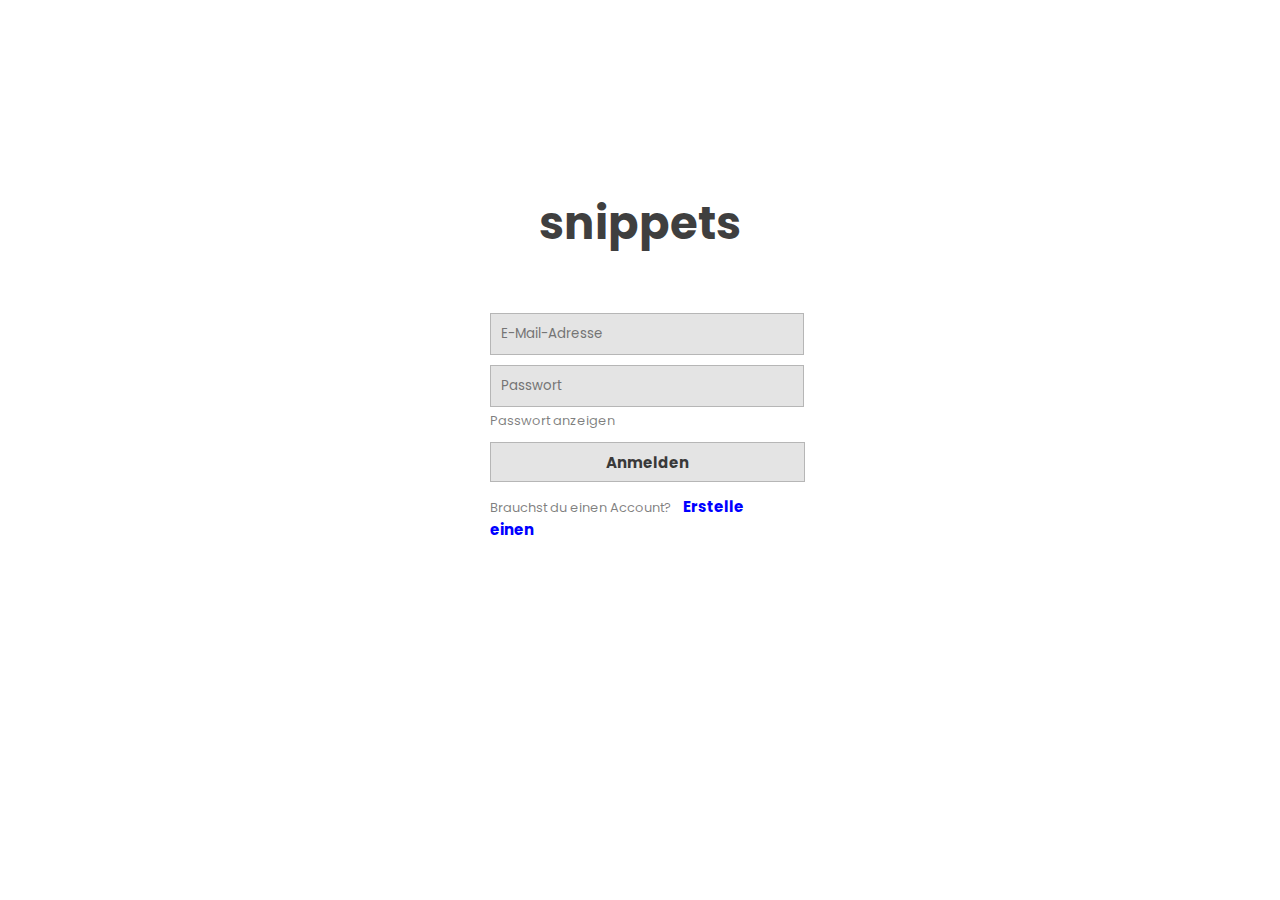
==== login.html @ a591d7c1 "5.08.2021" ====
<!DOCTYPE html>
<html>
<head>
  <meta charset="UTF-8">
    <link rel="stylesheet" href="main.css">
    <link href="https://fonts.googleapis.com/css2?family=Poppins:ital,wght@0,100;0,200;0,300;0,500;0,700;1,300&display=swap" rel="stylesheet">

  <title>Snippets - Login</title>
</head>
<body>

    <div class ="login_container">
        <p class="main_title login_title">snippets</p>
        <input class="login_input" placeholder="E-Mail-Adresse">
        <input class="login_input" type="password" id="password_input" placeholder="Passwort">
        <a class="show_password_toggle" id="password_button" onclick="togglePassword()">Passwort anzeigen</a>
        <button class="login_button">Anmelden</button>
        <p class="register_info_text">Brauchst du einen Account?
        <a class ="register_link" href="https://www.youtube.com">Erstelle einen</a></p>
    </div>

    <script src="js/workplace.js"></script>
</body>
</html>
---- main.css ----
body {
  font-family: "Poppins", sans-serif;
  margin: 0;
  height: 100%;
  background-color: white;
}

h1 {
  color: navy;
}

.container_navbar {
    background-color: white;
    height: 60px;
    position: fixed;
    width: 100%;
    z-index: 21;
}

.container_content {
    background-color: rgb(45, 97, 167);
}

.container_toolbar {
    background-color: white;
    float: left;
    height: 1000px;
    width: 140px;
    position: fixed;
    z-index: 20;
}

.container_workplace {
    background-color: #EBEBEB;
    height: 3000px;
    width: 100%;
    position:  relative;
    z-index: 0;
}

.container_footer {
    background-color: rgb(220, 240, 46);
    position:absolute;
    bottom:0;
    width:100%;
    height:100px;
}

.main_title {
    font-size: 25px;
    color:rgba(0, 0, 0, 0.75);
    font-weight: 700;
    position:relative;
    left: 15px;
    user-select: none;
    top: -10px;
}

.toolbar_button_container {
    top: 25%;
    position: relative;
    margin-right: 10px;
    margin-left: 10px;
    justify-content: space-between;
}

.toolbar_main_button {
    border: none;
    background-color: white;
    float: left;
    width: 100%;
    border-radius: 5px;
    padding-top: 7px;
    padding-bottom: 7px;
    padding-left: 15px;
    margin-bottom: 15px;
    font-weight: 700;

    color: #a3a3a3;
    font-size: 18px;
    font-family: "Poppins", sans-serif;

    transition: 0.4s;
    
    text-align: left;
}

.toolbar_main_button:hover {
    box-shadow: -5px 10px 5px rgba(0, 0, 0, 0.2);
    background-color: white;
    color: rgba(0, 0, 0, 0.75);
    font-weight: 700;
    border-top: 1px solid rgb(197, 197, 197);
    border-right: 1px solid rgb(197, 197, 197);
    transition: 0.4s;
    font-size: 18px;
    padding-left: 30px;
}

.snippet_container {
    position:absolute;
    background-color: #3a3a3a;
    width: 300px;
    height: 500px;
    top: 100px;
    left: 170px;
    z-index: 1;

    border: 2px solid #3a3a3a;
    border-radius: 15px;
    overflow: hidden;
    resize: both;
}

.snippet_head {
    width: 100%;
    height: 35px;
    background-color: #3a3a3a;
    position: absolute;
    z-index: 2;
}

.snippet_head:hover {
    background-color: #2b2b2b;
}

.snippet_head:hover .h_line {
    width: 100px;
    transition: 0.5s;
}

.snippet_body {
    background-color: rgb(255, 255, 255);
    display: flex;
    flex-flow: column;
    height: 100%;
    z-index: 1;
}

.snippet_footer {
    width: 100%;
    height: 30px;
    background-color: crimson;
}

.h_lines {
    position: absolute;
    margin: auto;
    top: -3px;
    width: 100%;
}

.h_line {
    width: 50px;
    opacity: 0.3;
    background-color:white;
    transition: 0.3s;
}

.title_box {
    padding-left: 10px;
    padding-right: 18px;
    margin-bottom: 10px;
    padding-top: 50px;
    text-align: center;
}

#title_field {
    width: 200px;
    height: 35px;
    font-family: "Poppins", sans-serif;
    font-weight: 700;
    font-size: 16px;
    border: 2px solid rgba(0, 0, 0, 0.3);
    border-radius: 25px;
    outline:none;
    color: rgba(0, 0, 0, 0.75);
    text-align: center;
    transition: 0.5s;
}

#title_field:hover {
    border: 2px solid rgba(0, 0, 0, 0.6);
    width: 220px;
    transition: 0.2s;
}

.content_box {
    padding-left: 10px;
    padding-right: 14px;
    background-color: rgb(255, 255, 255);
    flex-grow: 1;
    margin-bottom: 15px;
}

#note_textarea {
    resize: none;
    width: 100%;
    height: 100%;
    border: none;
    background-color:#ffffff;
    font-family: "Poppins", sans-serif;
    font-weight: 300;
    outline:none;
    font-size: 15px;
    border-radius: 15px;
}

#note_textarea:hover {
    background-color: #e4e4e4;
}

.login_container {
    max-width: 300px;
    margin: 0 auto;
    margin-top: 200px;
}

.login_title {
    text-align: center;
    left: 0;
    font-size: 45px;
}

.login_input {
    width: 300px;
    height: 30px;
    display: block;
    margin: 0 auto;
    margin-top: 10px;
    background-color: #e4e4e4;
    border: 1px solid #b6b6b6;
    font-family: "Poppins", sans-serif;
    padding-left: 10px;
    padding-top: 5px;
    padding-bottom: 5px;
    outline:none;
    
    transition: 0.2s;
}

.login_input:hover {
    border: 1px solid rgba(0, 0, 0, 0.75);
}

.login_input:focus {
    border-left: 5px solid rgba(0, 0, 0, 0.75);
    transition: 0.4s;
}

.login_button {
    width: 315px;
    height: 40px;
    text-align: center;
    margin: 0 auto;
    margin-top: 10px;
    display: block;
    outline: none;
    background-color: #e4e4e4;
    border: 1px solid #b6b6b6;
    font-family: "Poppins", sans-serif;
    font-weight: 700;
    font-size: 15px;
    color: rgba(0, 0, 0, 0.75);

    transition: 0.1s;
}

.login_button:hover {
    background-color: rgba(0, 0, 0, 0.75);
    color: white;
    font-weight: 700;
    cursor: pointer;

    transition: 0.2s;
}

.register_info_text {
    color: rgba(0, 0, 0, 0.5);
    font-size: 13px;
}

.register_link {
    font-size:15px;
    font-weight: 700;
    text-decoration: none;
    color:  blue;
    margin-left: 8px;
}

.register_link:hover {
    text-decoration: underline;
}

.show_password_toggle {
    font-size: 13px;
    color: rgba(0, 0, 0, 0.5);
}

.show_password_toggle:hover {
    color: rgba(0, 0, 0, 0.75);
    cursor: pointer;
}
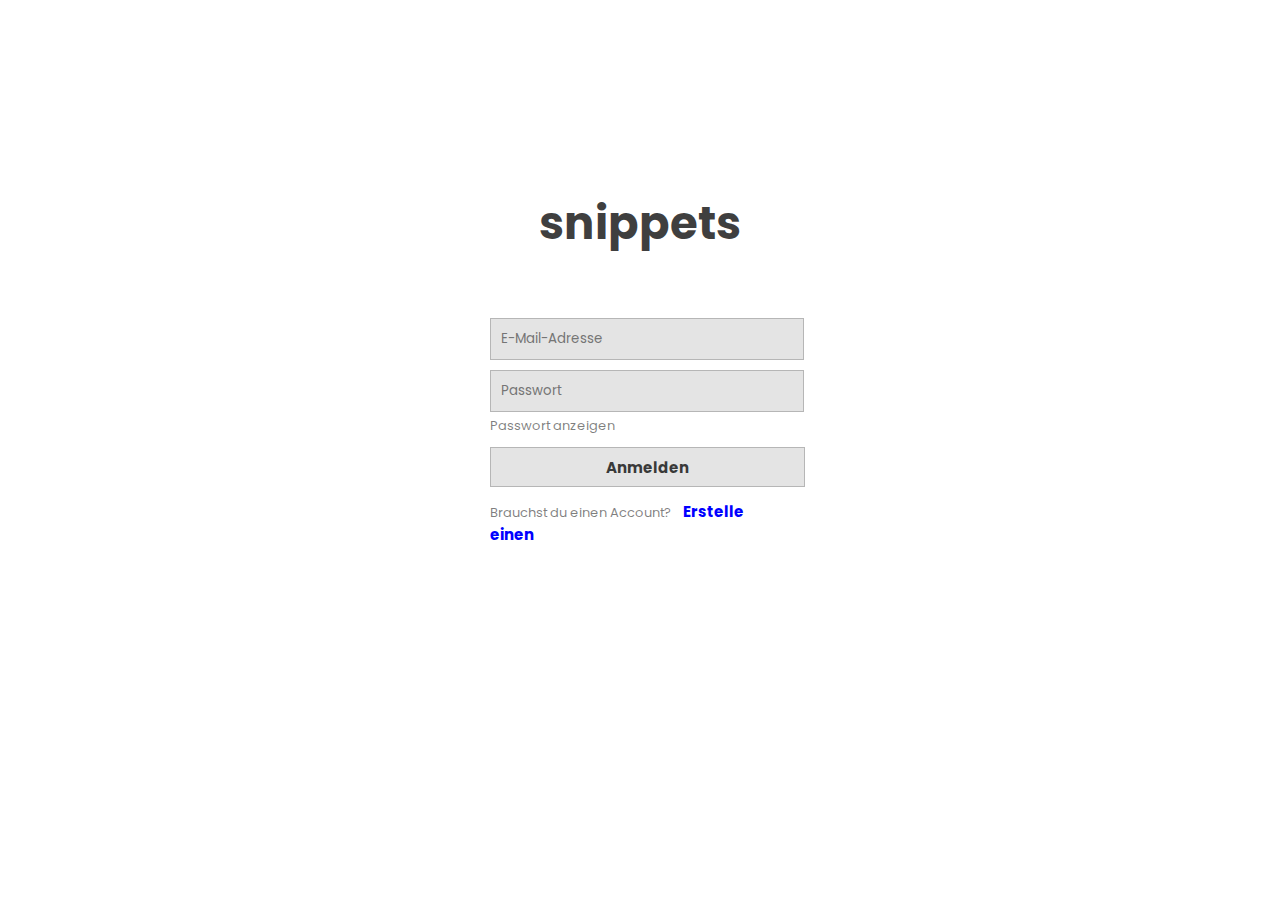
==== commit b9699174: "11.08.2021 19:39" ====
--- a/login.html
+++ b/login.html
@@ -8,17 +8,32 @@
   <title>Snippets - Login</title>
 </head>
 <body>
-
-    <div class ="login_container">
-        <p class="main_title login_title">snippets</p>
-        <input class="login_input" placeholder="E-Mail-Adresse">
+  <p class="main_title login_title">snippets</p>
+    <!--LOGIN-->
+    <div class ="login_container" id="login_form">
+        <p id="warning" class="register_info_text warning"></p>
+        <input class="login_input" placeholder="E-Mail-Adresse" id="mail_input" spellcheck="false">
         <input class="login_input" type="password" id="password_input" placeholder="Passwort">
         <a class="show_password_toggle" id="password_button" onclick="togglePassword()">Passwort anzeigen</a>
-        <button class="login_button">Anmelden</button>
+        <button class="login_button" onclick="login()">Anmelden</button>
         <p class="register_info_text">Brauchst du einen Account?
-        <a class ="register_link" href="https://www.youtube.com">Erstelle einen</a></p>
+        <a class ="register_link" onclick="loadRegisterForm()">Erstelle einen</a></p>
     </div>
 
-    <script src="js/workplace.js"></script>
+    <!--REGISTER-->
+    <div class ="login_container" id="register_form" style="display: none;">
+        <p id="warning_register" class="register_info_text warning"></p>
+        <input class="login_input" placeholder="E-Mail-Adresse" id="mail_input_register" spellcheck="false">
+        <p id="warning_register_password" class="register_info_text warning"></p>
+        <input class="login_input" type="password" id="password_input_register" placeholder="Passwort">
+        <a class="show_password_toggle" id="password_button_register" onclick="togglePasswordRegister()">Passwort anzeigen</a>
+        <button class="login_button" onclick="registerUser()">Registrieren</button>
+        <p class="register_info_text">Du hast schon einen Account?
+        <a class ="register_link" onclick="loadLoginForm()">Anmelden</a></p>
+    </div>
+
+    <script src="js/login.js"></script>
+    
+    <script src="data/app.js"></script>
 </body>
 </html>--- a/main.css
+++ b/main.css
@@ -90,8 +90,6 @@
     background-color: white;
     color: rgba(0, 0, 0, 0.75);
     font-weight: 700;
-    border-top: 1px solid rgb(197, 197, 197);
-    border-right: 1px solid rgb(197, 197, 197);
     transition: 0.4s;
     font-size: 18px;
     padding-left: 30px;
@@ -110,14 +108,18 @@
     border-radius: 15px;
     overflow: hidden;
     resize: both;
-}
-
-.snippet_head {
+
+    min-width: 280px;
+    min-height: 200px;
+}
+
+.snippet_header {
     width: 100%;
     height: 35px;
     background-color: #3a3a3a;
     position: absolute;
     z-index: 2;
+    cursor: move;
 }
 
 .snippet_head:hover {
@@ -207,19 +209,20 @@
 }
 
 #note_textarea:hover {
-    background-color: #e4e4e4;
+    background-color: #f7f7f7;
 }
 
 .login_container {
     max-width: 300px;
     margin: 0 auto;
-    margin-top: 200px;
+    margin-top: 50px;
 }
 
 .login_title {
     text-align: center;
     left: 0;
     font-size: 45px;
+    margin-top: 200px;
 }
 
 .login_input {
@@ -286,6 +289,7 @@
     text-decoration: none;
     color:  blue;
     margin-left: 8px;
+    cursor: pointer;
 }
 
 .register_link:hover {
@@ -300,4 +304,45 @@
 .show_password_toggle:hover {
     color: rgba(0, 0, 0, 0.75);
     cursor: pointer;
+}
+
+.warning {
+    color: red;
+}
+
+.table_textarea {
+    background-color: rgb(235, 235, 235);
+    border: none;
+    resize: none;
+    font-family: "Poppins", sans-serif;
+    font-size: 15px;
+    width:100%;
+    border-radius: 2px;
+    overflow: hidden;
+    transition: 0.2s;
+    color: rgba(0, 0, 0, 0.75);
+    height: 30px;
+    padding-left: 7px;
+}
+
+.table_textarea:hover {
+    background-color: rgb(228, 228, 228);
+    transition: 0.2s;
+}
+
+.table_textarea:focus {
+    box-shadow: inset 0px 0px 2px rgba(0, 0, 0, 0.75);
+    outline: none;
+
+}
+
+.table {
+}
+
+.table_row {
+    background-color: white;
+}
+
+.table_cell {
+    padding: 5px;
 }